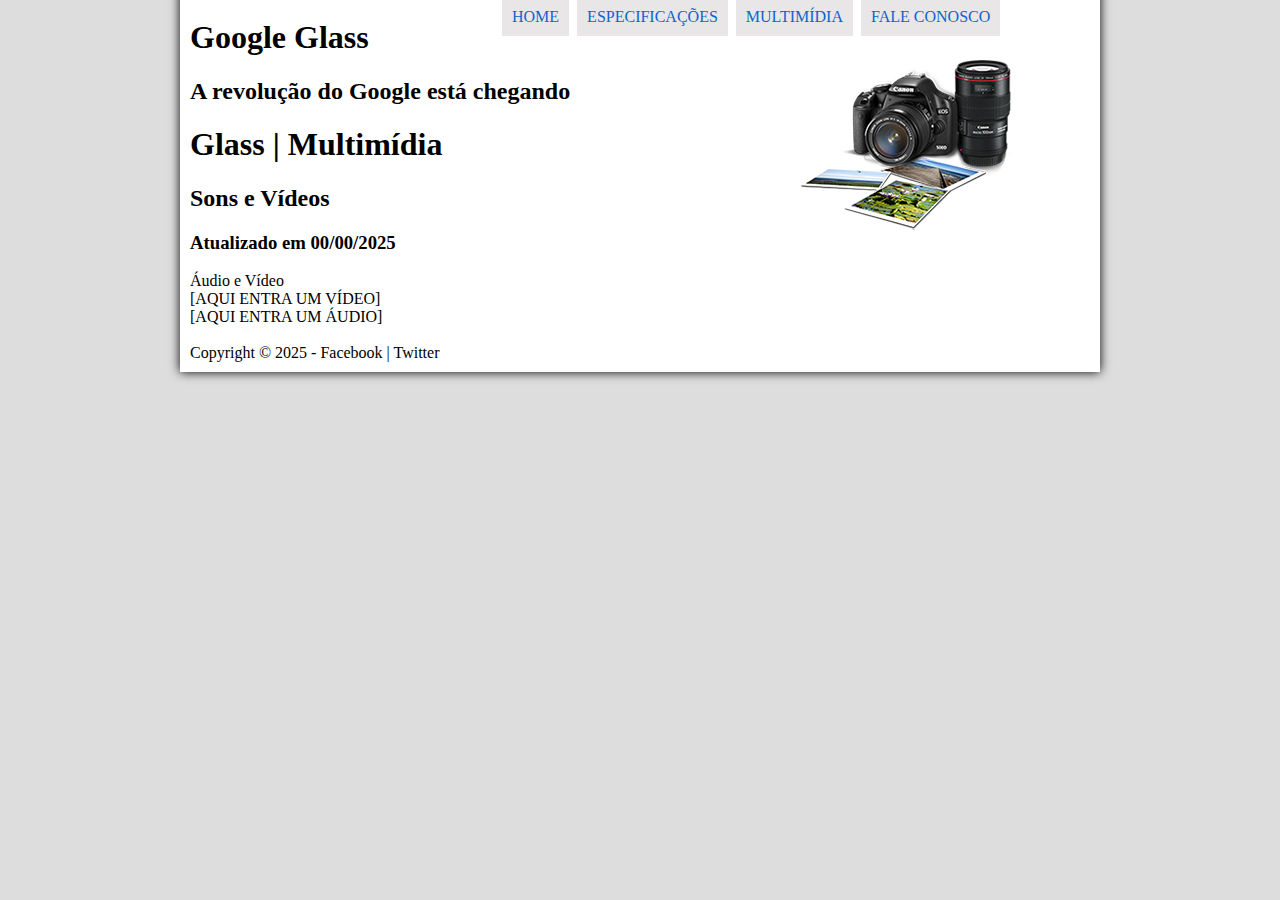
==== fotos.html @ 90ce6b56 "Add files via upload" ====
<!DOCTYPE html>
<html lang="pt-br">

<head>
    <meta charset="UTF-8">
    <meta name="viewport" content="width=device-width, initial-scale=1.0">
    <title>Relacha e agacha</title>
    <link rel="stylesheet" href="_css/fotos.css">
</head>

<body>

    <div id="interface">
        <header id="cabecalho">
            <hgroup>
                <h1>Google Glass</h1>
                <h2>A revolução do Google está chegando</h2>
            </hgroup>

            <img id="icone" src="_imagens/fotos.png" alt="">

            <nav id="menu">
                <h1>Menu Principal</h1>
                <ul type="">
                    <h1>Menu Principal</h1>
                    <li><a href="index.html">Home</a></li>
                    <li><a href="specs.html">Especificações</a></li>
                    <li><a href="multimidia.html">Multimídia</a></li>
                    <li><a href="fale-conosco.html">Fale conosco</a></li>
                </ul>
            </nav>

        </header>
        
         <h1>Glass | Multimídia</h1>
         <h2>Sons e Vídeos</h2>
         <h3>Atualizado em 00/00/2025</h3>


         Áudio e Vídeo <br>

         [AQUI ENTRA UM VÍDEO] <br>
         [AQUI ENTRA UM ÁUDIO] <br>
         <br>

         Copyright &copy; 2025 - Facebook | Twitter
      
    </div>

</body>
    
</html>
---- _css/fotos.css ----
p {
    text-align: justify;
    text-indent: 20px;
}

body {
    background-color: #dddddd;
}

div#interface {
    width: 900px;
    background-color: #ffffff;
    margin: -20px auto 10px auto;
    box-shadow: 0px 0px 10px black;
    padding: 10px;
}
header#cabecalho img#icone{
    position: absolute;
    left: 800px;
    top: 60px;
}

/*Formatação de imagens com legenda*/

/*Formatação de menu*/

nav#menu {
    display: block;
}

nav#menu ul {
    list-style: none;
    text-transform: uppercase;
    position: absolute;
    top: -20px;
    left: 460px;
}

nav#menu h1{
    display: none;
}

nav#menu li {
    display: inline-block;
    background-color: #e8e6e6;
    padding: 10px;
    margin: 2px;
    transition: background-color 1s;
}

nav#menu li:hover {
    background-color: rgb(138, 138, 138);
}

nav#menu a {
    color: #0e63d2;
    text-decoration: none;
}

nav#menu a:hover {
    color: rgb(255, 255, 255);
}
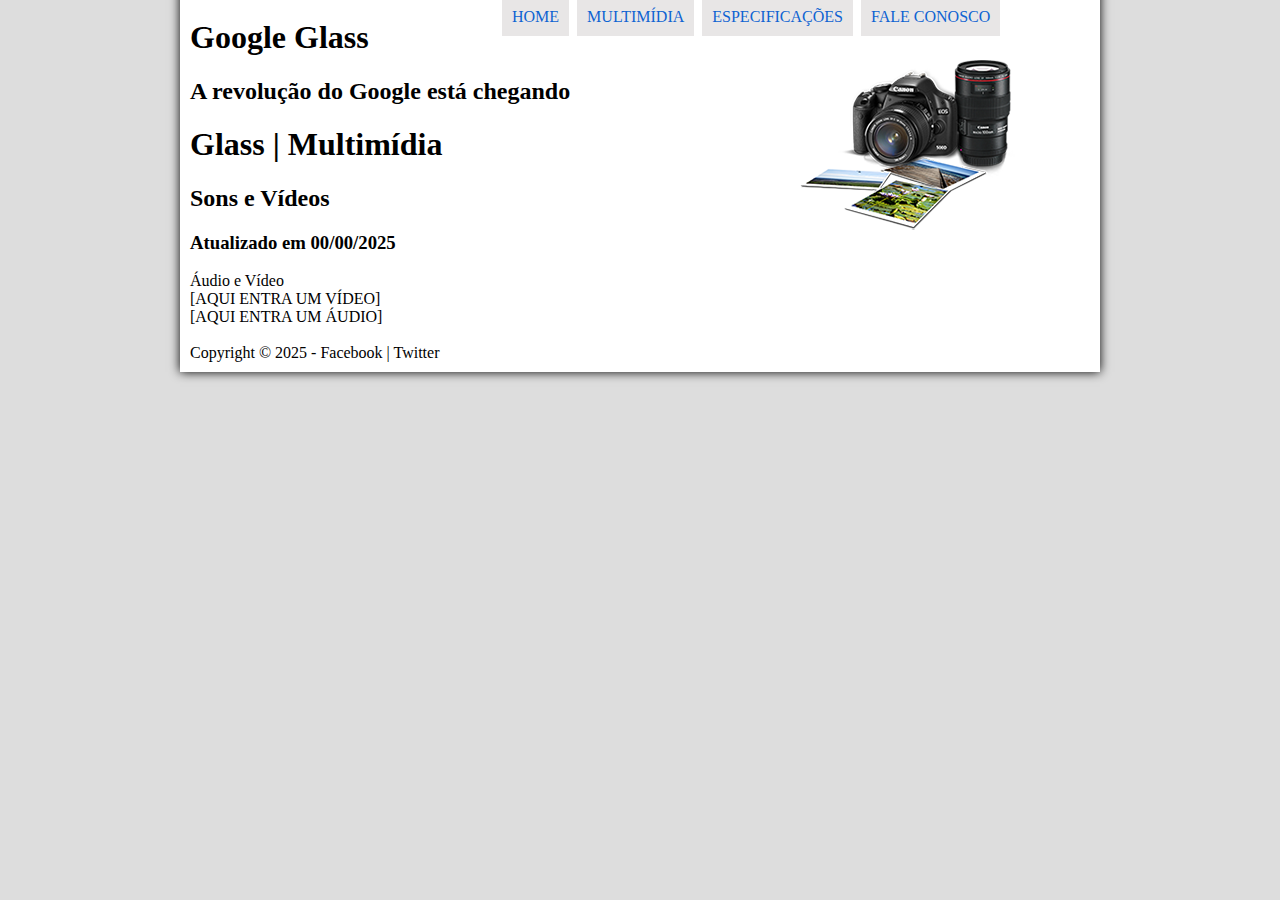
==== commit 51c644b6: "Update fotos.html" ====
--- a/fotos.html
+++ b/fotos.html
@@ -24,9 +24,10 @@
                 <ul type="">
                     <h1>Menu Principal</h1>
                     <li><a href="index.html">Home</a></li>
+                    <li><a href="multimidia.html">Multimídia</a></li>
                     <li><a href="specs.html">Especificações</a></li>
-                    <li><a href="multimidia.html">Multimídia</a></li>
                     <li><a href="fale-conosco.html">Fale conosco</a></li>
+
                 </ul>
             </nav>
 
